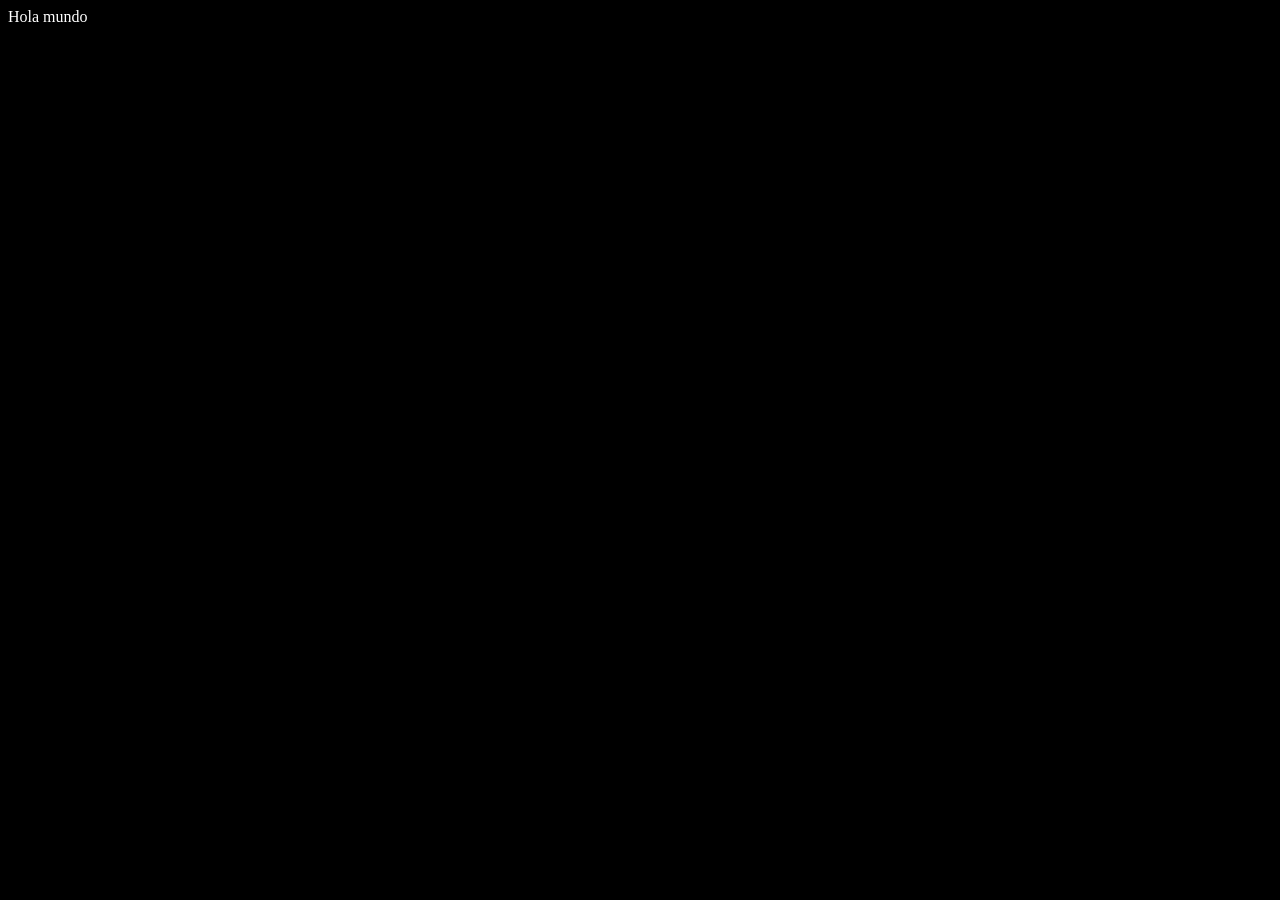
==== index.html @ f91aa7a3 "paginaweb" ====
<!DOCTYPE html>
<html lang="en">
<head>
    <meta charset="UTF-8">
    <meta name="viewport" content="width=device-width, initial-scale=1.0">
    <title></title>
    <style>
        body{
            background-color: black;
            color:white;
        }
    </style>
</head>
<body>
    Hola mundo 
</body>
</html>
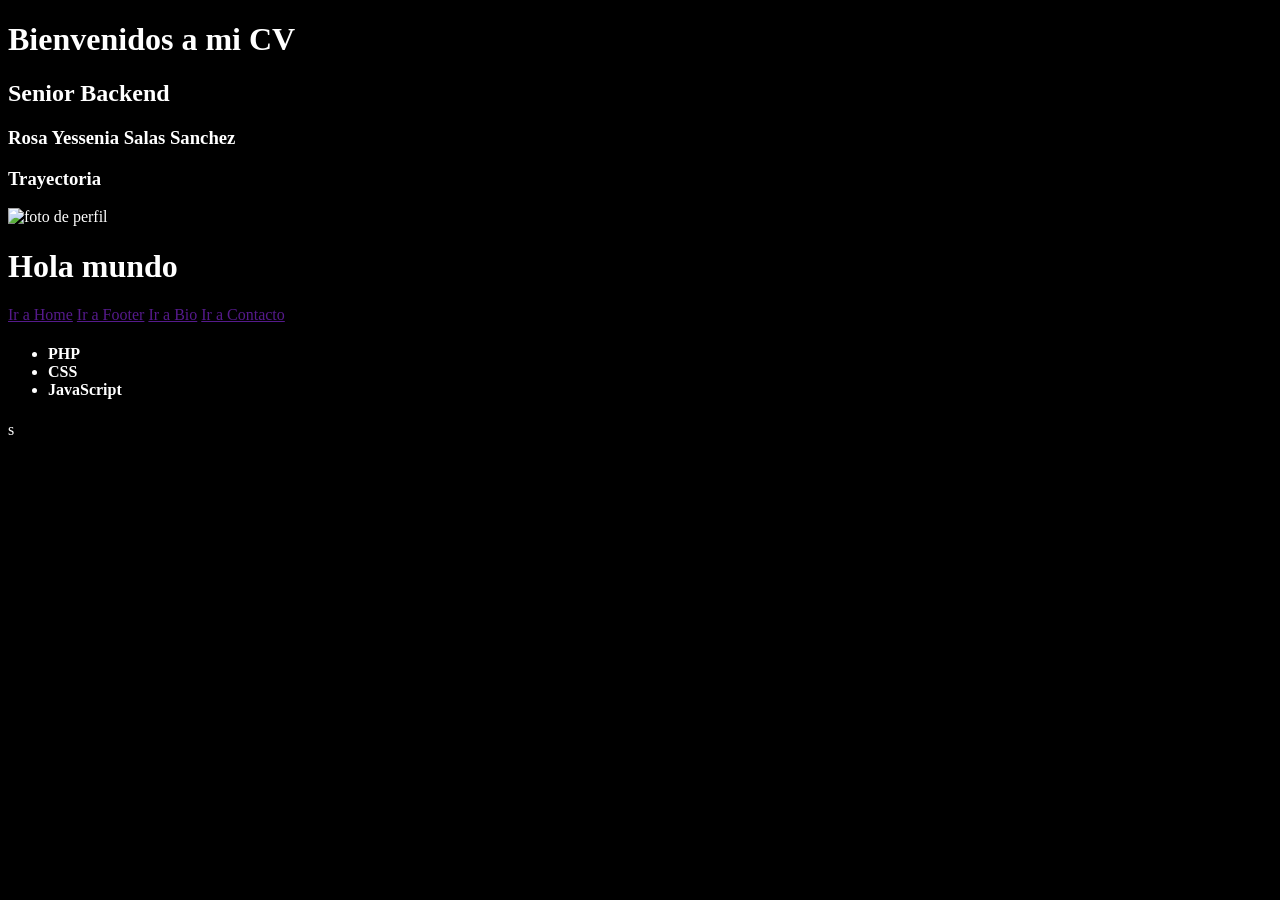
==== commit 5ab2047f: "Update index.html" ====
--- a/index.html
+++ b/index.html
@@ -1,4 +1,4 @@
-<!DOCTYPE html>
+<!DOCTYPE html> <!--convertir a html5-->
 <html lang="en">
 <head>
     <meta charset="UTF-8">
@@ -12,6 +12,52 @@
     </style>
 </head>
 <body>
-    Hola mundo 
+     <h1>
+        Bienvenidos a mi CV
+    </h1>
+    <h2>
+        Senior Backend
+    </h2>
+    <h3>
+        Rosa Yessenia Salas Sanchez
+    </h3>
+
+    <h3>
+        Trayectoria
+    </h3>
+        
+
+    <p>
+        <img width="100" src="gato.jpg" alt="foto de perfil">
+
+        <h1>Hola mundo</h1>
+        <a href="">Ir a Home</a>
+        <a href="">Ir a Footer</a>
+        <a href="">Ir a Bio</a>
+        <a href="">Ir a Contacto</a>
+    </p>
+
+    <h4>
+        <ul>
+            <li>
+                PHP
+            </li>
+            <li>
+                CSS
+            </li>
+            <li>
+                JavaScript
+            </li>
+        </ul>
+    </h4>
+        
+
+
 </body>
 </html>
+
+    
+
+
+</body>
+</html>s
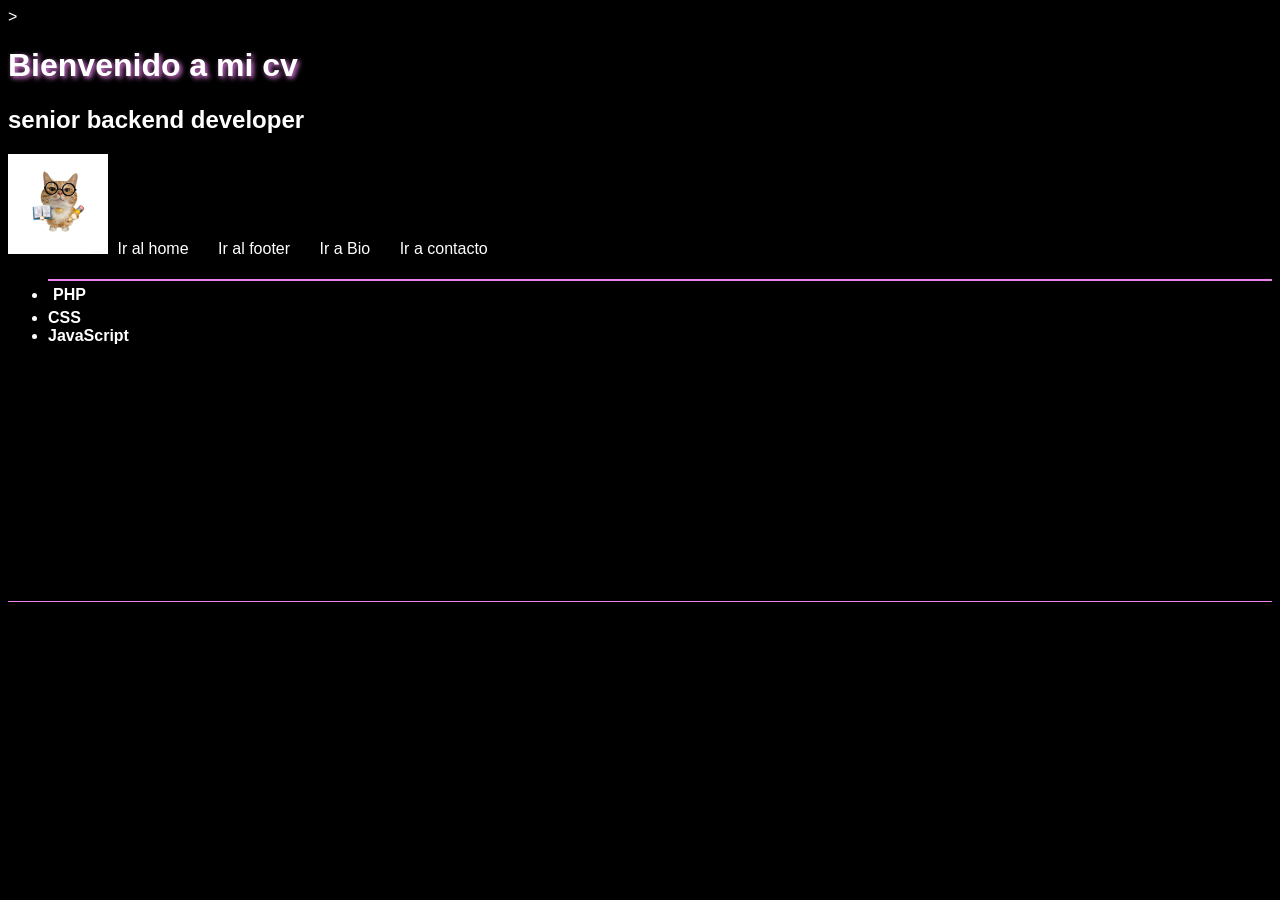
==== commit 9d952d3a: "tipografia" ====
--- a/index.html
+++ b/index.html
@@ -1,63 +1,69 @@
-<!DOCTYPE html> <!--convertir a html5-->
+<!DOCTYPE html> <!--convierte a HTML5-->
 <html lang="en">
 <head>
     <meta charset="UTF-8">
     <meta name="viewport" content="width=device-width, initial-scale=1.0">
-    <title></title>
-    <style>
-        body{
-            background-color: black;
-            color:white;
-        }
-    </style>
+    <title>Mi cv</title>
+    <link rel="stylesheet" href="assets/style.css">
+
 </head>
+
 <body>
-     <h1>
-        Bienvenidos a mi CV
-    </h1>
-    <h2>
-        Senior Backend
-    </h2>
-    <h3>
-        Rosa Yessenia Salas Sanchez
-    </h3>
 
-    <h3>
-        Trayectoria
-    </h3>
-        
+><h1>
+    Bienvenido a mi cv
+</h1>
+<h2>
+    senior backend developer
+</h2>
+<img width="100"src="png.jpg" alt="foto de perfil">
 
-    <p>
-        <img width="100" src="gato.jpg" alt="foto de perfil">
+<a href="index.html">
+    Ir al home
+</a>
 
-        <h1>Hola mundo</h1>
-        <a href="">Ir a Home</a>
-        <a href="">Ir a Footer</a>
-        <a href="">Ir a Bio</a>
-        <a href="">Ir a Contacto</a>
-    </p>
+<a href="#footer">
+    Ir al footer
+</a>
 
-    <h4>
-        <ul>
-            <li>
-                PHP
-            </li>
-            <li>
-                CSS
-            </li>
-            <li>
-                JavaScript
-            </li>
-        </ul>
-    </h4>
-        
+<a href="about.html">
+    Ir a Bio
+</a>
+
+<a href="contact.html">
+    Ir a contacto
+</a>
+
+<h4>
+
+    <ul>
+
+        <li>
+            PHP
+        </li>
+        <li>
+            CSS
+        </li>
+    </li>
+    <li>
+        JavaScript
+   </li>
 
 
-</body>
-</html>
-
-    
+    <ul>
+        <br><br><br><br><br><br><br><br><br><br><br><br>
 
 
+
+    </ul>
+    </ul>
+</h4>
+<div id="footer"
+<h3
+  footer
+</h3>
+</div>
+
 </body>
-</html>s
+
+</html>
--- a/assets/style.css
+++ b/assets/style.css
@@ -0,0 +1,94 @@
+body {
+    background-color: black;
+    color: white;
+    font-family: Arial, sans-serif;
+}
+
+.fondo-azul {
+    background-color: darkblue;
+    padding: 10px;
+}
+
+.fondo-gris {
+    background-color: #444444;
+    padding: 10px;
+}
+
+.fondo-morado {
+    background-color: #4b0082;
+    padding: 10px;
+}
+
+nav a {
+    color: white;
+    text-decoration: none;
+    margin-right: 15px;
+    padding: 5px;
+    transition: 0.3s;
+}
+
+nav a:hover {
+    color: black;
+    background-color: violet;
+    text-decoration: underline;
+}
+
+ul li:first-child {
+    font-weight: bold;
+    border-top: 2px solid violet;
+    padding: 5px;
+}
+
+ul li:last-child {
+    color: #ff6666;
+    border-bottom: 2px solid red;
+    padding: 5px;
+}
+
+.parrafo-interactivo {
+color: white;
+font-size: 18px;
+transition: 0.3s;
+}
+
+.parrafo-interactivo:hover {
+color: violet;
+font-size: 20px;
+}
+
+
+#footer {
+    margin-top: 40px;
+    padding: 15px;
+    border-top: 1px solid violet;
+}
+@font-face {
+font-family: "Dantene";
+src: url("fonts/dantene.otf") format("opentype");
+}
+
+h1 {
+font-family: "Dantene", sans-serif;
+text-shadow: 2px 2px 5px violet;
+}
+
+a {
+color: white;
+background-color: transparent;
+text-decoration: none;
+margin-right: 15px;
+padding: 5px;
+transition: 0.3s;
+}
+a:hover {
+    color: black;
+    background-color: violet;
+    text-decoration: underline;
+}
+
+.texto-mayusculas {
+text-transform: uppercase;
+}
+p {
+    text-align: justify;
+}
